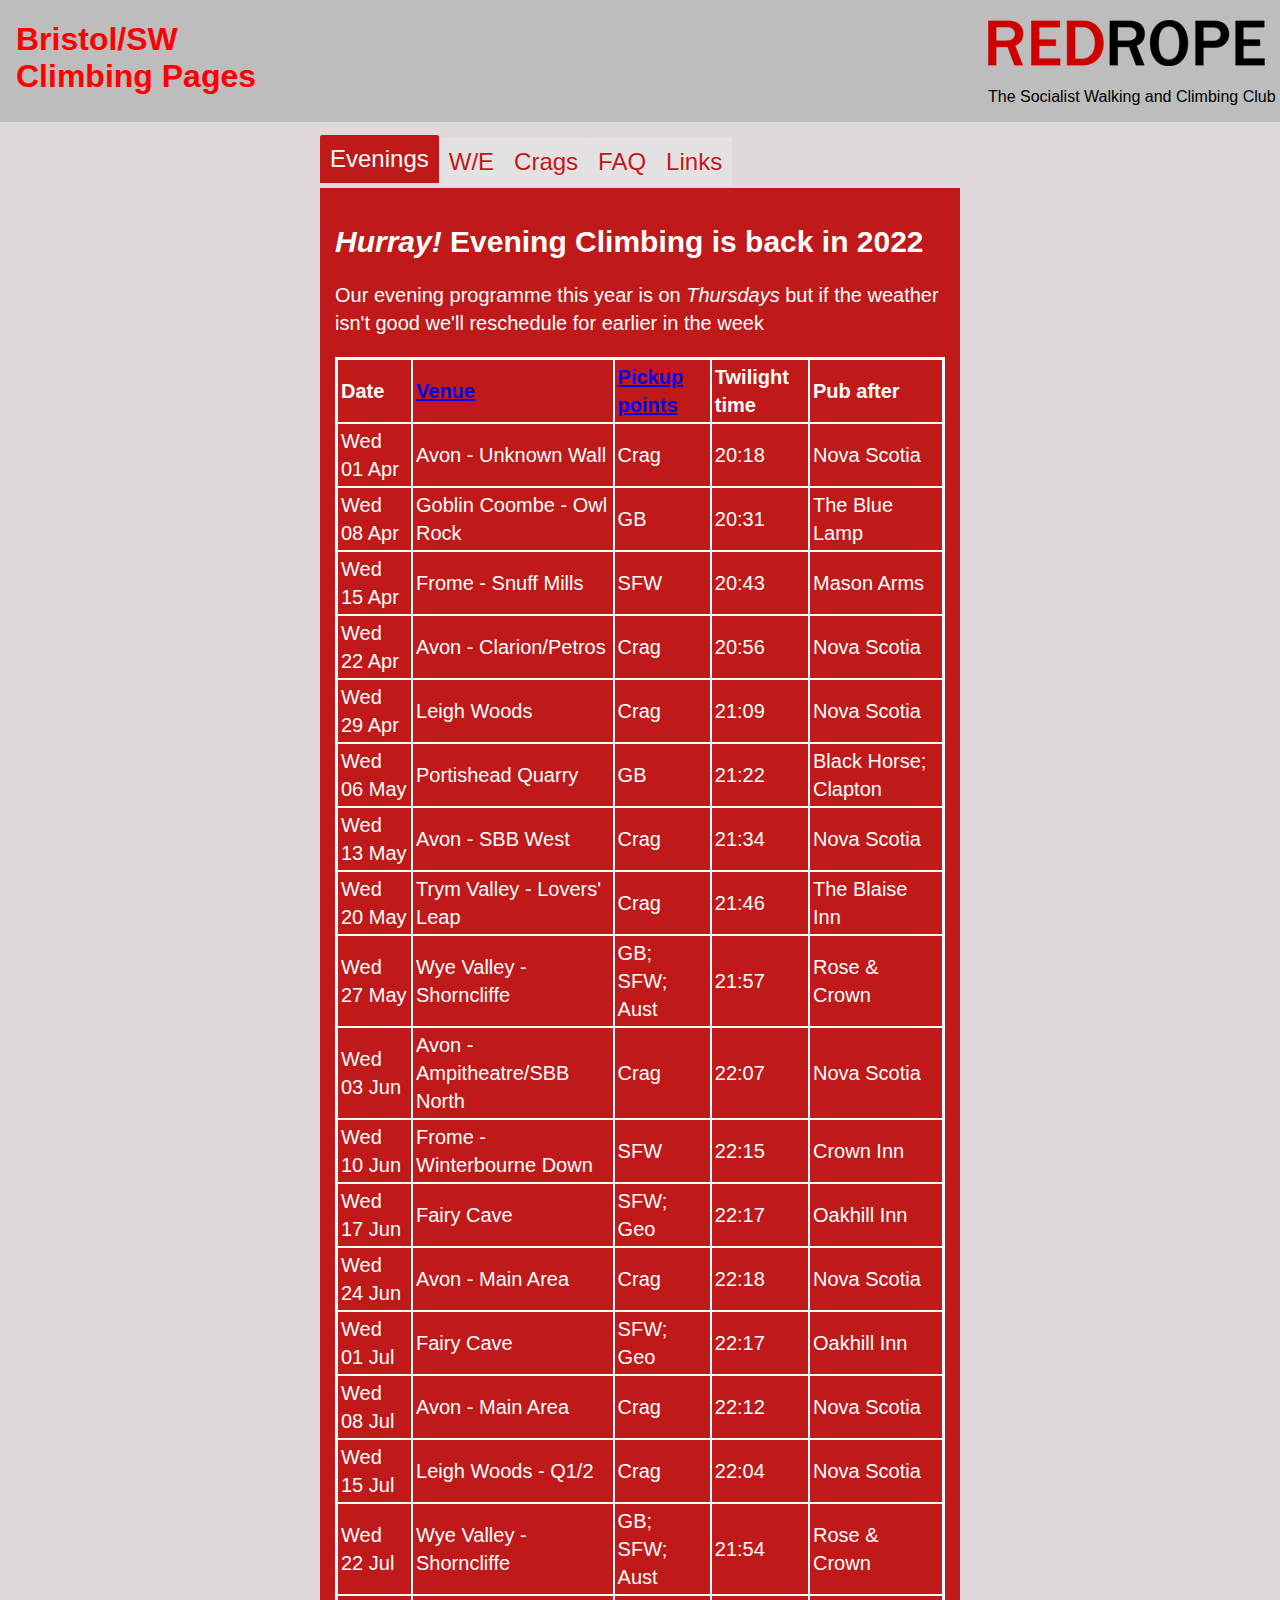
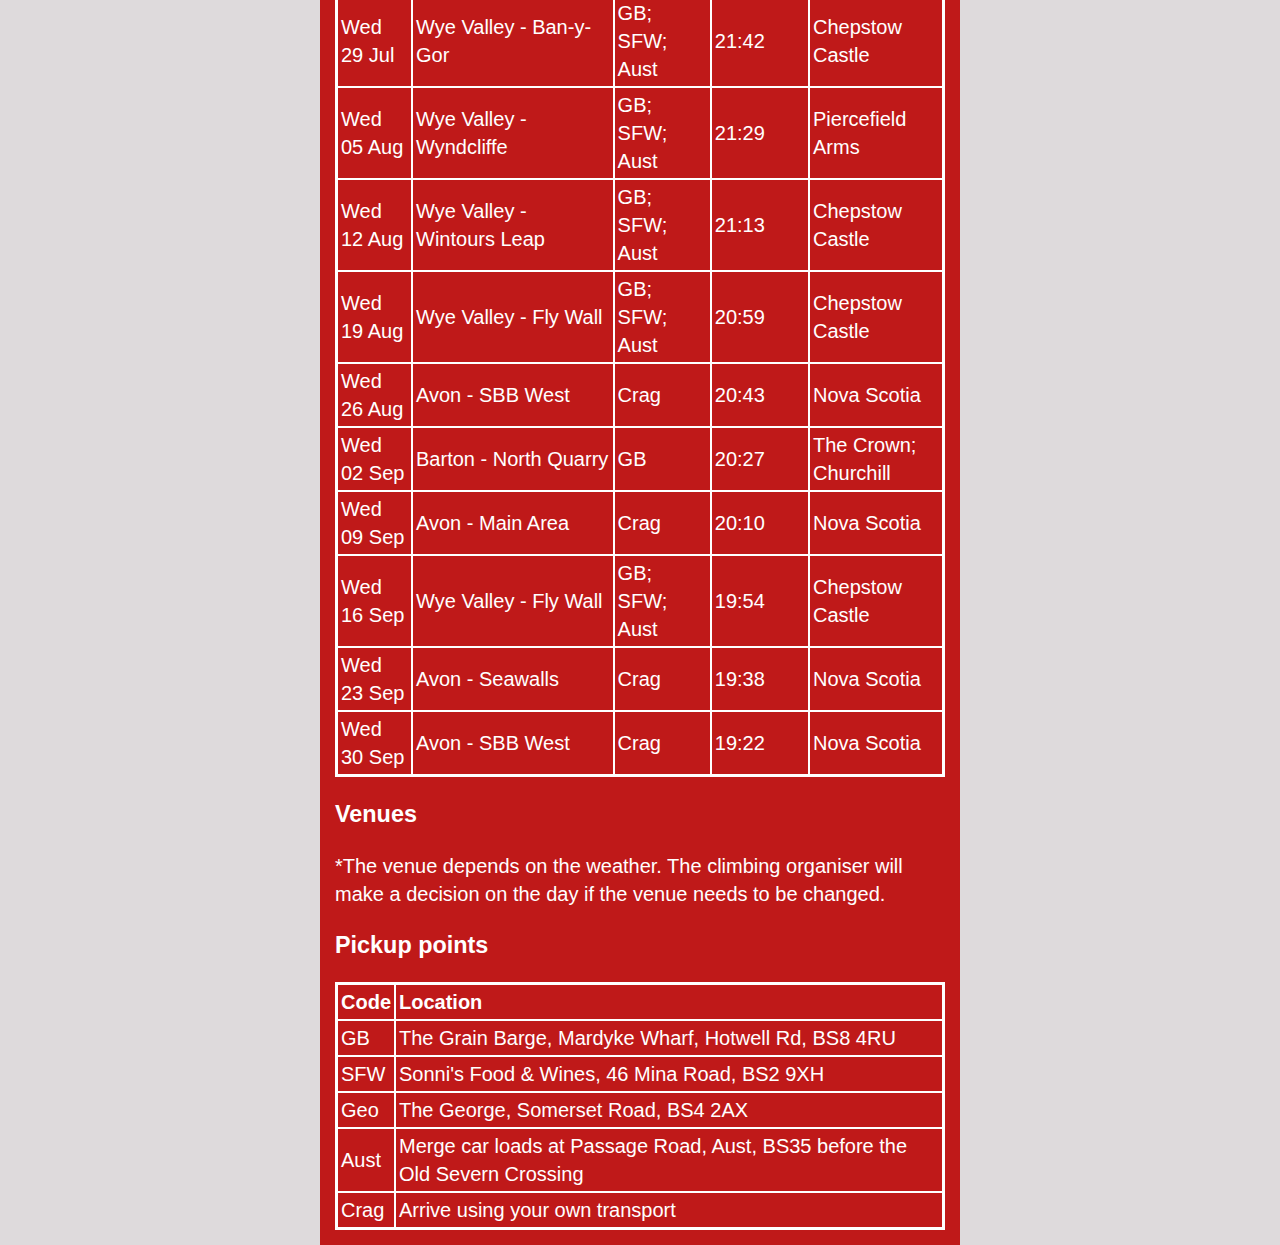
==== index.html @ 69a8b917 "Initial commit" ====
<!DOCTYPE HTML>
<html>
  <head>
    <meta charset="UTF-8">
    <meta name=viewport content="width=device-width, initial-scale=1">
    <title>Red Rope Bristol/SW Climbing pages</title>
    <link rel="stylesheet" type="text/css" href="redrope3-min.css?rnd=123" />
    <link rel="stylesheet" media="(min-width:801px)" href="redrope-lge.css?rnd=123">
    <link rel="stylesheet" type="text/css" href="rrclimbing.css?rnd=123" />
  </head>
  <body>
    <div id="header">
      <div id="logo">
        <img class="header-logo" src="rrlogo-trans.png" alt="Red Rope">
        <p class="site-description">The Socialist Walking and Climbing Club&nbsp;</p>
      </div>
      <div id="title">
	<h1 id="titletext">Bristol/SW Climbing Pages</h1>
      </div>

    </div>

   <div class="clearfix"></div>

    <ul class="tabs">
      <li>
        <input type="radio" checked name="tabs" id="tab1">
        <label for="tab1">Evenings</label>
        <div id="tab-content1" class="tab-content animated fadeIn">
          <div id="weeknights" class="menuitemcontainer">
              <h2><em>Hurray! </em>Evening Climbing is back in 2022</h2>
            <p>Our evening programme this year is on <em>Thursdays</em> but if the weather isn't good we'll reschedule for earlier in the week</p>
            <table>
              <tr>
                <th scope="col">Date</th>
                <th scope="col"><a href="#venues">Venue</a></th>
                <th scope="col"><a href="#pp">Pickup points</a></th>
                <th>Twilight time</th>
                <th>Pub after</th>
              </tr>
              <tr><td>Wed 01 Apr</td><td>Avon - Unknown Wall</td><td>Crag</td><td>20:18</td><td>Nova Scotia</td></tr><tr><td>Wed 08 Apr</td><td>Goblin Coombe - Owl Rock</td><td>GB</td><td>20:31</td><td>The Blue Lamp</td></tr><tr><td>Wed 15 Apr</td><td>Frome - Snuff Mills</td><td>SFW</td><td>20:43</td><td>Mason Arms</td></tr><tr><td>Wed 22 Apr</td><td>Avon - Clarion/Petros</td><td>Crag</td><td>20:56</td><td>Nova Scotia</td></tr><tr><td>Wed 29 Apr</td><td>Leigh Woods</td><td>Crag</td><td>21:09</td><td>Nova Scotia</td></tr><tr><td>Wed 06 May</td><td>Portishead Quarry</td><td>GB</td><td>21:22</td><td>Black Horse; Clapton</td></tr><tr><td>Wed 13 May</td><td>Avon - SBB West</td><td>Crag</td><td>21:34</td><td>Nova Scotia</td></tr><tr><td>Wed 20 May</td><td>Trym Valley - Lovers' Leap</td><td>Crag</td><td>21:46</td><td>The Blaise Inn</td></tr><tr><td>Wed 27 May</td><td>Wye Valley - Shorncliffe</td><td>GB; SFW; Aust</td><td>21:57</td><td>Rose & Crown</td></tr><tr><td>Wed 03 Jun</td><td>Avon - Ampitheatre/SBB North</td><td>Crag</td><td>22:07</td><td>Nova Scotia</td></tr><tr><td>Wed 10 Jun</td><td>Frome - Winterbourne Down</td><td>SFW</td><td>22:15</td><td>Crown Inn</td></tr><tr><td>Wed 17 Jun</td><td>Fairy Cave</td><td>SFW; Geo</td><td>22:17</td><td>Oakhill Inn</td></tr><tr><td>Wed 24 Jun</td><td>Avon - Main Area</td><td>Crag</td><td>22:18</td><td>Nova Scotia</td></tr><tr><td>Wed 01 Jul</td><td>Fairy Cave</td><td>SFW; Geo</td><td>22:17</td><td>Oakhill Inn</td></tr><tr><td>Wed 08 Jul</td><td>Avon - Main Area</td><td>Crag</td><td>22:12</td><td>Nova Scotia</td></tr><tr><td>Wed 15 Jul</td><td>Leigh Woods - Q1/2</td><td>Crag</td><td>22:04</td><td>Nova Scotia</td></tr><tr><td>Wed 22 Jul</td><td>Wye Valley - Shorncliffe</td><td>GB; SFW; Aust</td><td>21:54</td><td>Rose & Crown</td></tr><tr><td>Wed 29 Jul</td><td>Wye Valley - Ban-y-Gor</td><td>GB; SFW; Aust</td><td>21:42</td><td>Chepstow Castle</td></tr><tr><td>Wed 05 Aug</td><td>Wye Valley - Wyndcliffe</td><td>GB; SFW; Aust</td><td>21:29</td><td>Piercefield Arms</td></tr><tr><td>Wed 12 Aug</td><td>Wye Valley - Wintours Leap</td><td>GB; SFW; Aust</td><td>21:13</td><td>Chepstow Castle</td></tr><tr><td>Wed 19 Aug</td><td>Wye Valley - Fly Wall</td><td>GB; SFW; Aust</td><td>20:59</td><td>Chepstow Castle</td></tr><tr><td>Wed 26 Aug</td><td>Avon - SBB West</td><td>Crag</td><td>20:43</td><td>Nova Scotia</td></tr><tr><td>Wed 02 Sep</td><td>Barton - North Quarry</td><td>GB</td><td>20:27</td><td>The Crown; Churchill</td></tr><tr><td>Wed 09 Sep</td><td>Avon - Main Area</td><td>Crag</td><td>20:10</td><td>Nova Scotia</td></tr><tr><td>Wed 16 Sep</td><td>Wye Valley - Fly Wall</td><td>GB; SFW; Aust</td><td>19:54</td><td>Chepstow Castle</td></tr><tr><td>Wed 23 Sep</td><td>Avon - Seawalls</td><td>Crag</td><td>19:38</td><td>Nova Scotia</td></tr><tr><td>Wed 30 Sep</td><td>Avon - SBB West</td><td>Crag</td><td>19:22</td><td>Nova Scotia</td></tr>
            </table>
            <a name="venues"></a>
            <h3>Venues</h3>
            <div>*The venue depends on the weather. The climbing organiser will make a decision on the day if the venue needs to be changed.</div>
            <a name="pp"></a>
            <h3>Pickup points</h3>
            <table>
              <tr>
                <th>Code</th>
                <th>Location</th>
              </tr>
<tr><td>GB</td><td>The Grain Barge, Mardyke Wharf, Hotwell Rd, BS8 4RU</td></tr><tr><td>SFW</td><td>Sonni's Food & Wines, 46 Mina Road, BS2 9XH</td></tr><tr><td>Geo</td><td>The George, Somerset Road, BS4 2AX</td></tr><tr><td>Aust</td><td>Merge car loads at Passage Road, Aust, BS35 before the Old Severn Crossing</td></tr><tr><td>Crag</td><td>Arrive using your own transport</td></tr>
            </table>
          </div>
        </div>
      </li>
      <li>
        <input type="radio" name="tabs" id="tab2">
        <label for="tab2">W/E</Label>
        <div id="tab-content2" class="tab-content animated fadeIn">
          <div id="weekends" class="menuitemcontainer">
          <div class="covid">
            <h2 class="covid">COVID-19 notice</h2>
            <h3>Our climbing programme is suspended until further notice, in line with guidance and best practice during the Coronavirus pandemic.</h3>
<h3>Here's <a href="https://thebmc.co.uk/climbing-and-hill-walking-its-time-to-put-it-on-hold">the BMC notice</a> about this.
            </h3>
          </div>
            <h2>Other Climbing 2020</h2>
            <div>
              <div>We're aiming for weekday climbing on Fridays on a low-key basis</div>
              <div>There will also be some weekend trips</div>
            </div>
            <p>Look out for announcements on Signal</p>
         </div>
        </div>
      </li>
      <li>
        <input type="radio" name="tabs" id="tab3">
        <label for="tab3">Crags</label>
        <div id="tab-content3" class="tab-content animated fadeIn">
          <div id="crags" class="menuitemcontainer">
            <h2>Crag info</h2>

            <table>
              <tr>
                <th scope="col">Crag (follow link to see UKC crag info)</th>
                <th scope="col">Map link</th>
              </tr>
              <tr>
                <td class="venue">
                  <a href="http://www.ukclimbing.com/logbook/crag.php?id=31">Avon Gorge Main Area</a>
                </td>
                <td class="venue">
                  <a href="http://maps.google.co.uk/?ie=UTF8&ll=51.463506,-2.630618&spn=0.000628,0.001182&t=h&z=20">map</a>
                </td>
              </tr>
              <tr>
                <td class="venue">
                  <a href="http://www.ukclimbing.com/logbook/crag.php?id=29">Avon Gorge Seawalls</a>
                </td>
                <td class="venue">
                  <a href="http://maps.google.co.uk/?ie=UTF8&ll=51.468189,-2.632992&spn=0.000628,0.001182&t=h&z=20">map</a>
                </td>
              </tr>
              <tr>
                <td class="venue">
                  <a href="http://www.ukclimbing.com/logbook/crag.php?id=26">Avon Gorge Suspension Bridge</a>
                </td>
                <td class="venue">
                  <a href="http://maps.google.co.uk/?ie=UTF8&ll=51.455623,-2.627122&spn=0.001257,0.002363&t=h&z=19">map</a>
                </td>
              </tr>
              <tr>
                <td class="venue">
                  <a href="http://www.ukclimbing.com/logbook/crag.php?id=1290">Fairy Cave Quarry</a>
                </td>
                <td class="venue">
                  <a href="https://www.google.com/maps/place/51%C2%B013'36.1%22N+2%C2%B029'38.0%22W/@51.2267,-2.4939,17z/data=!3m1!4b1!4m2!3m1!1s0x0:0x0">map</a>
                </td>
              </tr>
              <tr>
                <td class="venue">
                  <a href="http://www.ukclimbing.com/logbook/crag.php?id=51">Wye Valley Fly Wall</a>
                </td>
                <td class="venue">
                  <a href="http://maps.google.co.uk/?ie=UTF8&ll=51.658975,-2.662066&spn=0.000626,0.001182&t=h&z=20">map</a>
                </td>
              </tr>
              <tr>
                <td class="venue">
                  <a href="http://www.ukclimbing.com/logbook/crag.php?id=44">Goblin Combe</a>
                </td>
                <td class="venue">
                  <a href="http://maps.google.co.uk/?q=goblin+combe&hl=en&ll=51.384439,-2.778545&spn=0.000702,0.001742&sll=45.614037,-6.723633&sspn=25.663177,57.084961&t=h&hq=goblin+combe&z=20">map</a>
                </td>
              </tr>
              <tr>
                <td class="venue">
                  Mendips quarries</a>
</td>
<td class="venue">
  Could be one of several locations - details will be published immediately before the date
</td>
</tr>
<tr>
  <td class="venue">
    <a href="http://www.ukclimbing.com/logbook/crag.php?id=42">Portishead quarry</a>
  </td>
  <td class="venue">
    <a href="http://maps.google.co.uk/?ie=UTF8&ll=51.46745,-2.783594&spn=0.001208,0.002363&t=h&z=19">map</a>
  </td>
</tr>
<tr>
  <td class="venue">
    <a href="http://www.ukclimbing.com/logbook/crag.php?id=403">Symonds yat</a>
  </td>
  <td class="venue">
    <a href="http://maps.google.co.uk/maps?f=q&source=s_q&hl=en&geocode=&q=Symonds+Yat,+Ross-on-Wye&aq=0&sll=51.81668,-%202.676115&sspn=0.038361,0.075617&ie=UTF8&hq=&hnear=Symonds+Yat,+Ross-on-Wye,+County+of+Herefordshire,+United+Kingdom&ll=51.838562,-2.634267&spn=0.0">map</a>
  </td>
</tr>
<tr>
  <td class="venue">
    <a href="http://www.ukclimbing.com/logbook/crag.php?id=39">Wye Valley Shorn Cliff</a>
  </td>
  <td class="venue">
    <a href="http://maps.google.co.uk/?ie=UTF8&ll=51.698854,-2.682088&spn=0.00125,0.002363&t=h&z=19">map</a>
  </td>
</tr>
<tr>
  <td class="venue">
    <a href="http://www.ukclimbing.com/logbook/crag.php?id=51">Wye Valley Wintour's Leap</a>
  </td>
  <td class="venue">
    <a href="http://maps.google.co.uk/?ie=UTF8&ll=51.658975,-2.662066&spn=0.000626,0.001182&t=h&z=20">map</a>
  </td>
</tr>
<tr>
  <td class="venue">
    <a href="http://www.ukclimbing.com/logbook/crag.php?id=51">Wye Valley Woodcroft Quarry</a>
  </td>
  <td class="venue">
    <a href="http://maps.google.co.uk/?ie=UTF8&ll=51.658975,-2.662066&spn=0.000626,0.001182&t=h&z=20">map</a>
  </td>
</tr>
<tr>
  <td class="venue">
    <a href="http://www.ukclimbing.com/logbook/crag.php?id=52">Wye Valley Tintern Quarry</a>
  </td>
  <td class="venue">
    <a href="http://maps.google.co.uk/?ll=51.68237,-2.649626&spn=0.000694,0.001742&t=h&z=20">map</a>
  </td>
</tr>
<tr>
  <td class="venue">
    <a href="http://www.ukclimbing.com/logbook/crag.php?id=50">Wye Valley Wyndcliffe</a>
  </td>
  <td class="venue">
    <a href="http://maps.google.co.uk/?ll=51.671394,-2.685743&spn=0.000698,0.001742&t=h&z=20">map</a>
  </td>
</tr>
</table>
</div>
</div>
</li>
<li>
  <input type="radio" name="tabs" id="tab4">
  <label for="tab4">FAQ</label>
  <div id="tab-content4" class="tab-content animated fadeIn">
    <div id="faq" class="menuitemcontainer">
      <h2>How we organise ourselves</h2>
      <p>
        Evening climbing is designed to be self-financing.
        Shared transport is encouraged to keep everybody's costs down, provide lifts for those without the
        use of a car and to keep it as environmentally friendly as possible.
      </p>
      <p>
        The table below lists the amounts payable to drivers for the areas we travel to.
        The amounts include the cost of crossing the Severn Bridge for Wye Valley venues.
      </p>
      <h3>Transport rates</h3>
      <table>
        <tr>
          <th>Venue</th>
          <th>Rate in pounds</th>
        </tr>
        <tr>
          <td>Tintern/Wintours</td>
          <td>20</td>
        </tr>
        <tr>
          <td>Symonds Yat</td>
          <td>24</td>
        </tr>
        <tr>
          <td>Cheddar/Mendips</td>
          <td>12</td>
        </tr>
        <tr>
          <td>Goblin/Portishead/</td>
          <td>6</td>
        </tr>
      </table>

    </div>
  </div>
</li>
<li>
  <input type="radio" name="tabs" id="tab5">
  <label for="tab5">Links</label>
  <div id="tab-content5" class="tab-content animated fadeIn">
    <div id="links" class="menuitemcontainer">
      <h2>Useful links</h2>
      <p><a href="http://www.redrope.org.uk">Red Rope main site</a></p>
      <p><a href="http://www.thebmc.co.uk/bmccrag/ViewCrag.aspx?id=859">Fairy Cave access details</a></p>
      <p><a href="https://www.thebmc.co.uk/modules/RAD/ViewCrag.aspx?id=1063">Avon Gorge Unknown Wall area access details</a></p>

    </div>
  </div>
</li>
</ul>
</body>
---- redrope3-min.css ----
body, html {
    font-family: Verdana, Geneva, sans-serif;
    font-size:100%;
    /*height: 100%;*/
    margin: 0;
    -webkit-font-smoothing: antialiased;
    font-weight: 100;
    background: #DEDADC;
    font-family: helvetica;
}

h1 {
  color: red;
  font-size:2.0em;
}

div#header {
    background: url('back.png');
    float: left;
    margin: 0;
    padding: 0;
    width: 100%;
    list-style-type: none;
}

div#logo {
  float: right;
  margin-top: 16px;

}

div#title {
  float:left;
  width: 270px;
  padding-left: 1em;
}

.tabs input[type=radio] {
    position: absolute;
    top: -9999px;
    left: -9999px;
}
.tabs {
    width: 95%;
    float: none;
    list-style: none;
    position: relative;
    padding: 0;
    margin: 13px auto;
}
.tabs li{
    float: left;
}
.tabs label {
    display: block;
    /*text-overflow: ellipsis;*/
    overflow: hidden;
    max-width: 15vw;
    padding: 10px 10px;
    border-radius: 2px 2px 0 0;
    font-size: 24px;
    font-weight: normal;
    /*font-family: 'Lily Script One', helveti;*/
    background: rgba(255,255,255,0.2);
    cursor: pointer;
    position: relative;
    top: 3px;
    -webkit-transition: all 0.2s ease-in-out;
    -moz-transition: all 0.2s ease-in-out;
    -o-transition: all 0.2s ease-in-out;
    transition: all 0.2s ease-in-out;
}
.tabs label:hover {
    background: rgba(255,255,255,0.5);
    top: 0;
}

[id^=tab]:checked + label {
    color: white;
    top: 0;
}

[id^=tab]:checked ~ [id^=tab-content] {
    display: block;
}
.tab-content{
    z-index: 2;
    display: none;
    text-align: left;
    width: 100%;
    font-size: 20px;
    line-height: 140%;
    padding-top: 10px;
    /*background: #08C;*/
    padding: 15px;
    color: white;
    position: absolute;
    top: 53px;
    left: 0;
    box-sizing: border-box;
    -webkit-animation-duration: 0.5s;
    -o-animation-duration: 0.5s;
    -moz-animation-duration: 0.5s;
    animation-duration: 0.5s;
}

.clearfix {
  clear:both;
}

table {
    border-spacing: 2px 5px;
    border: 3px solid white;
    border-collapse: collapse;
    width: 100%;
}
td, th {
    border: 2px solid white;
    border-spacing: 2px 5px;
    padding: 3px;
}

.menuitemcontainer {
}

.date {

}

tr td a:active, tr td a:hover, tr td a:link, tr td a:visited {
    color: white;

}

.covid {
    padding: 5px;
    background-color:green;
}

div.covid {
    text-align:center;
}
---- redrope-lge.css ----
.tabs {
    width: 50%;
}
---- rrclimbing.css ----
.tabs label {
    color: #BF1919;
}
[id^=tab]:checked + label {
    background: #BF1919;
}

.tab-content{
    background: #BF1919;
}
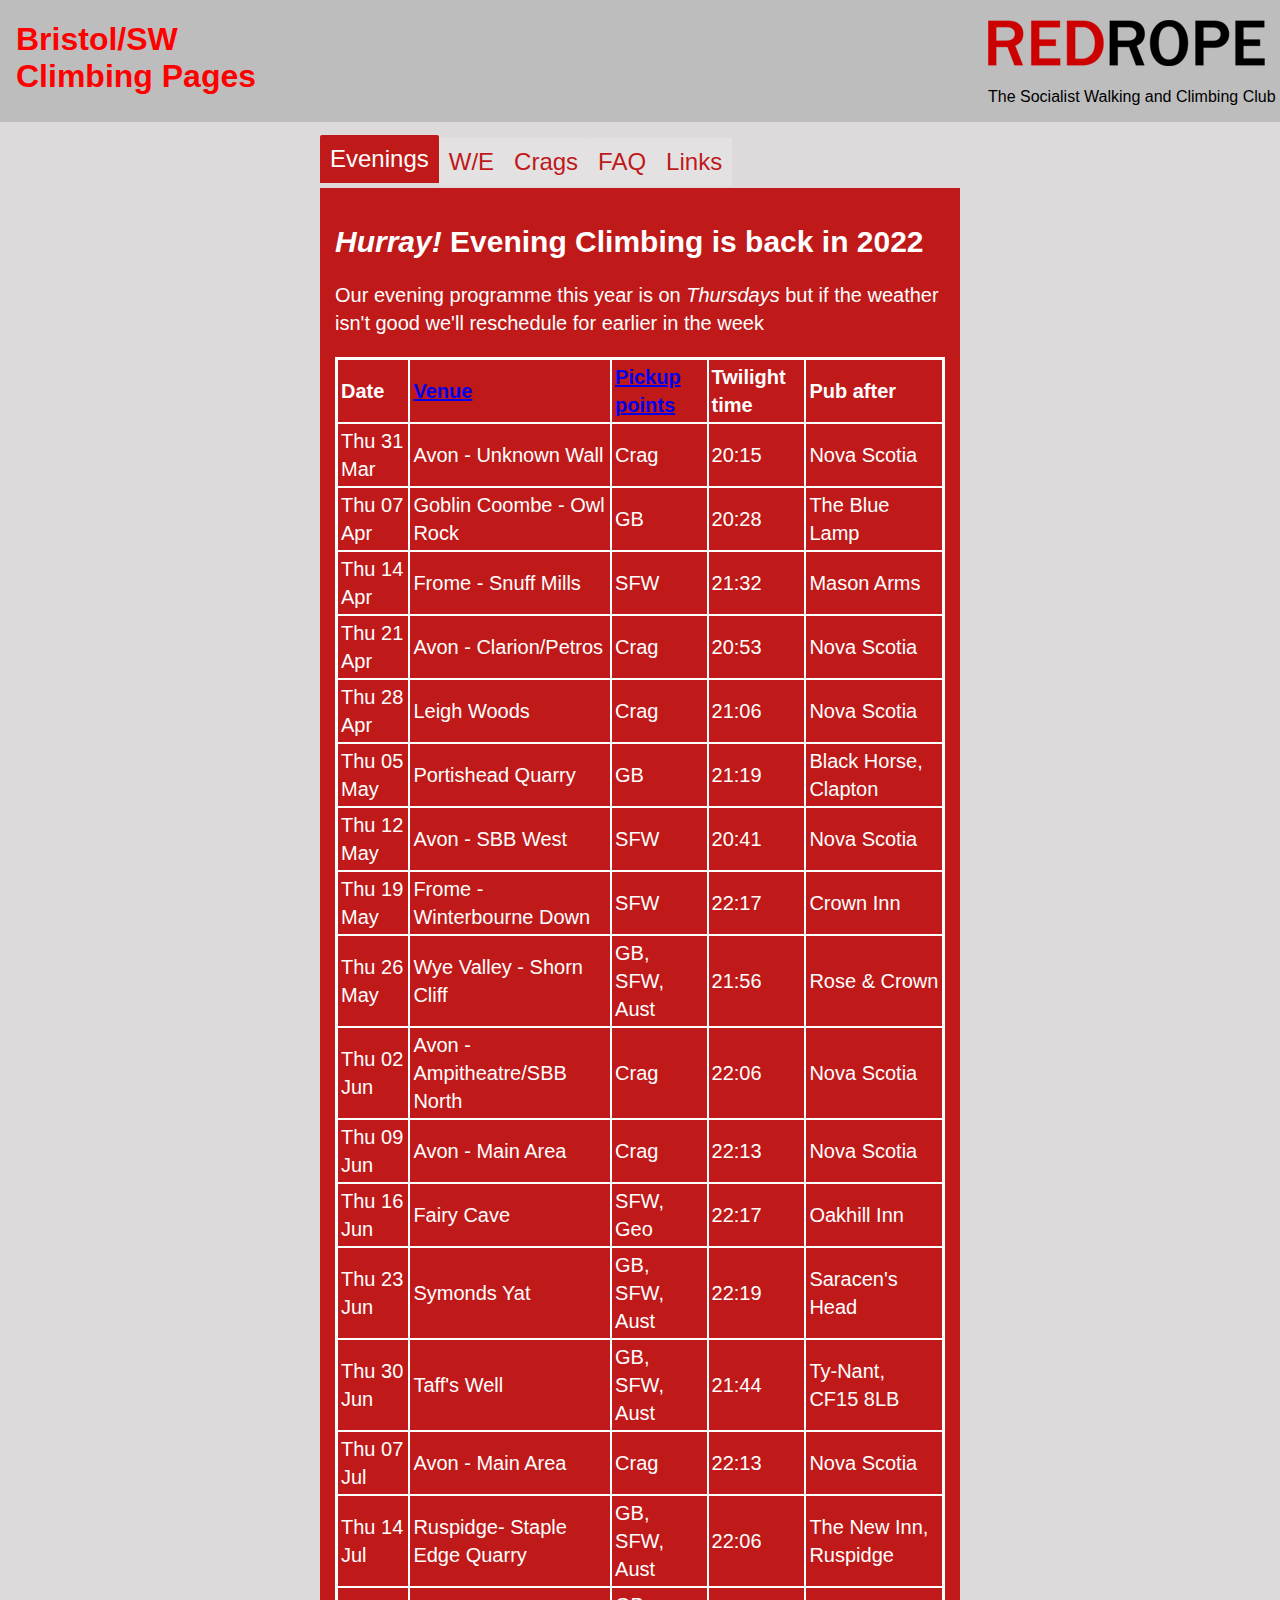
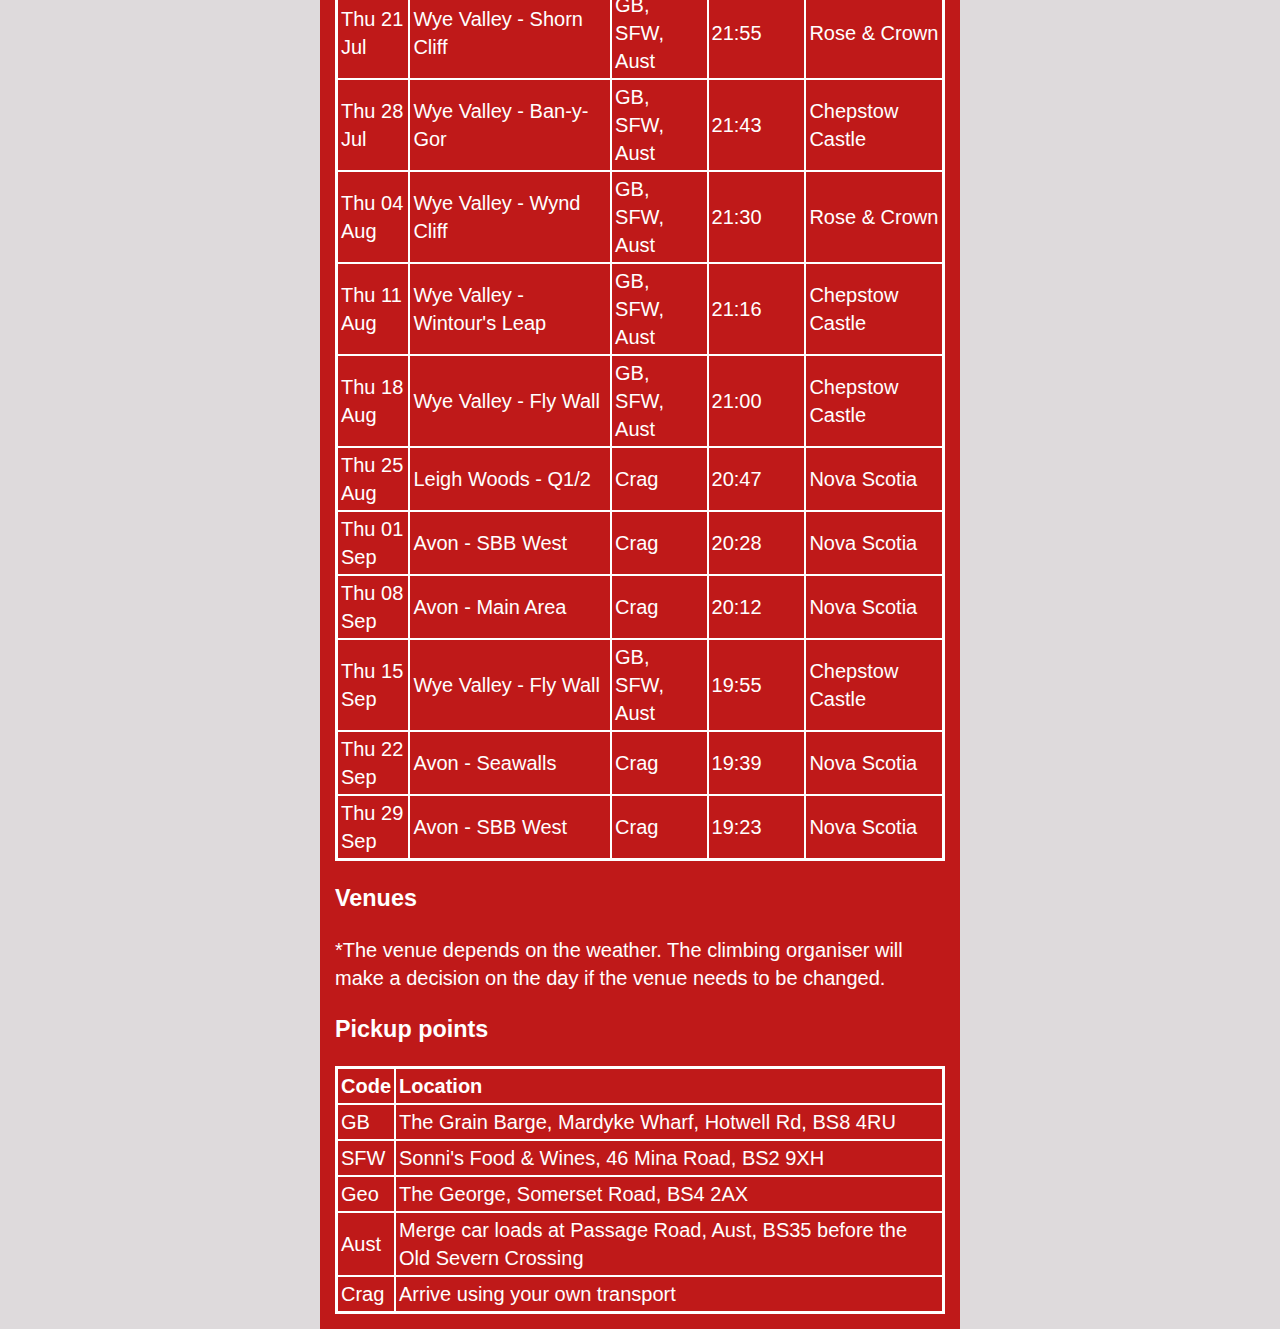
==== commit 5d9ae3ff: "Use json data for locations." ====
--- a/index.html
+++ b/index.html
@@ -7,15 +7,37 @@
     <link rel="stylesheet" type="text/css" href="redrope3-min.css?rnd=123" />
     <link rel="stylesheet" media="(min-width:801px)" href="redrope-lge.css?rnd=123">
     <link rel="stylesheet" type="text/css" href="rrclimbing.css?rnd=123" />
+    <script type="text/javascript" src="./venues.json?rnd=1001"></script>
+    <script>
+     function doVenues()
+     {
+         var v=JSON.parse(venues);
+         var table=document.getElementById("venueTable");
+         for (var i=0; i<v.length; i++) {
+             var row = table.insertRow(-1);
+             var dateCell=row.insertCell(0);
+             var venueCell=row.insertCell(1);
+             var pickupCell=row.insertCell(2);
+             var twilightCell=row.insertCell(3);
+             var pubCell=row.insertCell(4);
+             var dataMap=v[i];
+             dateCell.innerHTML=dataMap["Start Date"];
+             venueCell.innerHTML=dataMap["Location"];
+             pickupCell.innerHTML=dataMap["Pickup Point"];
+             twilightCell.innerHTML=dataMap["Twilight Time"];
+             pubCell.innerHTML=dataMap["Pub"];
+         }
+     }
+    </script>
   </head>
-  <body>
+  <body onLoad="doVenues()">
     <div id="header">
       <div id="logo">
         <img class="header-logo" src="rrlogo-trans.png" alt="Red Rope">
         <p class="site-description">The Socialist Walking and Climbing Club&nbsp;</p>
       </div>
       <div id="title">
-	<h1 id="titletext">Bristol/SW Climbing Pages</h1>
+	        <h1 id="titletext">Bristol/SW Climbing Pages</h1>
       </div>
 
     </div>
@@ -29,17 +51,15 @@
         <div id="tab-content1" class="tab-content animated fadeIn">
           <div id="weeknights" class="menuitemcontainer">
               <h2><em>Hurray! </em>Evening Climbing is back in 2022</h2>
-            <p>Our evening programme this year is on <em>Thursdays</em> but if the weather isn't good we'll reschedule for earlier in the week</p>
-            <table>
-              <tr>
-                <th scope="col">Date</th>
-                <th scope="col"><a href="#venues">Venue</a></th>
-                <th scope="col"><a href="#pp">Pickup points</a></th>
-                <th>Twilight time</th>
-                <th>Pub after</th>
-              </tr>
-              <tr><td>Wed 01 Apr</td><td>Avon - Unknown Wall</td><td>Crag</td><td>20:18</td><td>Nova Scotia</td></tr><tr><td>Wed 08 Apr</td><td>Goblin Coombe - Owl Rock</td><td>GB</td><td>20:31</td><td>The Blue Lamp</td></tr><tr><td>Wed 15 Apr</td><td>Frome - Snuff Mills</td><td>SFW</td><td>20:43</td><td>Mason Arms</td></tr><tr><td>Wed 22 Apr</td><td>Avon - Clarion/Petros</td><td>Crag</td><td>20:56</td><td>Nova Scotia</td></tr><tr><td>Wed 29 Apr</td><td>Leigh Woods</td><td>Crag</td><td>21:09</td><td>Nova Scotia</td></tr><tr><td>Wed 06 May</td><td>Portishead Quarry</td><td>GB</td><td>21:22</td><td>Black Horse; Clapton</td></tr><tr><td>Wed 13 May</td><td>Avon - SBB West</td><td>Crag</td><td>21:34</td><td>Nova Scotia</td></tr><tr><td>Wed 20 May</td><td>Trym Valley - Lovers' Leap</td><td>Crag</td><td>21:46</td><td>The Blaise Inn</td></tr><tr><td>Wed 27 May</td><td>Wye Valley - Shorncliffe</td><td>GB; SFW; Aust</td><td>21:57</td><td>Rose & Crown</td></tr><tr><td>Wed 03 Jun</td><td>Avon - Ampitheatre/SBB North</td><td>Crag</td><td>22:07</td><td>Nova Scotia</td></tr><tr><td>Wed 10 Jun</td><td>Frome - Winterbourne Down</td><td>SFW</td><td>22:15</td><td>Crown Inn</td></tr><tr><td>Wed 17 Jun</td><td>Fairy Cave</td><td>SFW; Geo</td><td>22:17</td><td>Oakhill Inn</td></tr><tr><td>Wed 24 Jun</td><td>Avon - Main Area</td><td>Crag</td><td>22:18</td><td>Nova Scotia</td></tr><tr><td>Wed 01 Jul</td><td>Fairy Cave</td><td>SFW; Geo</td><td>22:17</td><td>Oakhill Inn</td></tr><tr><td>Wed 08 Jul</td><td>Avon - Main Area</td><td>Crag</td><td>22:12</td><td>Nova Scotia</td></tr><tr><td>Wed 15 Jul</td><td>Leigh Woods - Q1/2</td><td>Crag</td><td>22:04</td><td>Nova Scotia</td></tr><tr><td>Wed 22 Jul</td><td>Wye Valley - Shorncliffe</td><td>GB; SFW; Aust</td><td>21:54</td><td>Rose & Crown</td></tr><tr><td>Wed 29 Jul</td><td>Wye Valley - Ban-y-Gor</td><td>GB; SFW; Aust</td><td>21:42</td><td>Chepstow Castle</td></tr><tr><td>Wed 05 Aug</td><td>Wye Valley - Wyndcliffe</td><td>GB; SFW; Aust</td><td>21:29</td><td>Piercefield Arms</td></tr><tr><td>Wed 12 Aug</td><td>Wye Valley - Wintours Leap</td><td>GB; SFW; Aust</td><td>21:13</td><td>Chepstow Castle</td></tr><tr><td>Wed 19 Aug</td><td>Wye Valley - Fly Wall</td><td>GB; SFW; Aust</td><td>20:59</td><td>Chepstow Castle</td></tr><tr><td>Wed 26 Aug</td><td>Avon - SBB West</td><td>Crag</td><td>20:43</td><td>Nova Scotia</td></tr><tr><td>Wed 02 Sep</td><td>Barton - North Quarry</td><td>GB</td><td>20:27</td><td>The Crown; Churchill</td></tr><tr><td>Wed 09 Sep</td><td>Avon - Main Area</td><td>Crag</td><td>20:10</td><td>Nova Scotia</td></tr><tr><td>Wed 16 Sep</td><td>Wye Valley - Fly Wall</td><td>GB; SFW; Aust</td><td>19:54</td><td>Chepstow Castle</td></tr><tr><td>Wed 23 Sep</td><td>Avon - Seawalls</td><td>Crag</td><td>19:38</td><td>Nova Scotia</td></tr><tr><td>Wed 30 Sep</td><td>Avon - SBB West</td><td>Crag</td><td>19:22</td><td>Nova Scotia</td></tr>
-            </table>
+              <p>Our evening programme this year is on <em>Thursdays</em> but if the weather isn't good we'll reschedule for earlier in the week</p>
+              <table id="venueTable">
+                  <thead>
+                      <th scope="col">Date</th>
+                      <th scope="col"><a href="#venues">Venue</a></th>
+                      <th scope="col"><a href="#pp">Pickup points</a></th>
+                      <th scope="col">Twilight time</th>
+                      <th scope="col">Pub after</th>  </thead>
+              </table>
             <a name="venues"></a>
             <h3>Venues</h3>
             <div>*The venue depends on the weather. The climbing organiser will make a decision on the day if the venue needs to be changed.</div>
@@ -60,13 +80,7 @@
         <label for="tab2">W/E</Label>
         <div id="tab-content2" class="tab-content animated fadeIn">
           <div id="weekends" class="menuitemcontainer">
-          <div class="covid">
-            <h2 class="covid">COVID-19 notice</h2>
-            <h3>Our climbing programme is suspended until further notice, in line with guidance and best practice during the Coronavirus pandemic.</h3>
-<h3>Here's <a href="https://thebmc.co.uk/climbing-and-hill-walking-its-time-to-put-it-on-hold">the BMC notice</a> about this.
-            </h3>
-          </div>
-            <h2>Other Climbing 2020</h2>
+           <h2>Other Climbing 2022</h2>
             <div>
               <div>We're aiming for weekday climbing on Fridays on a low-key basis</div>
               <div>There will also be some weekend trips</div>
@@ -259,4 +273,4 @@
   </div>
 </li>
 </ul>
-</body>
+  </body>
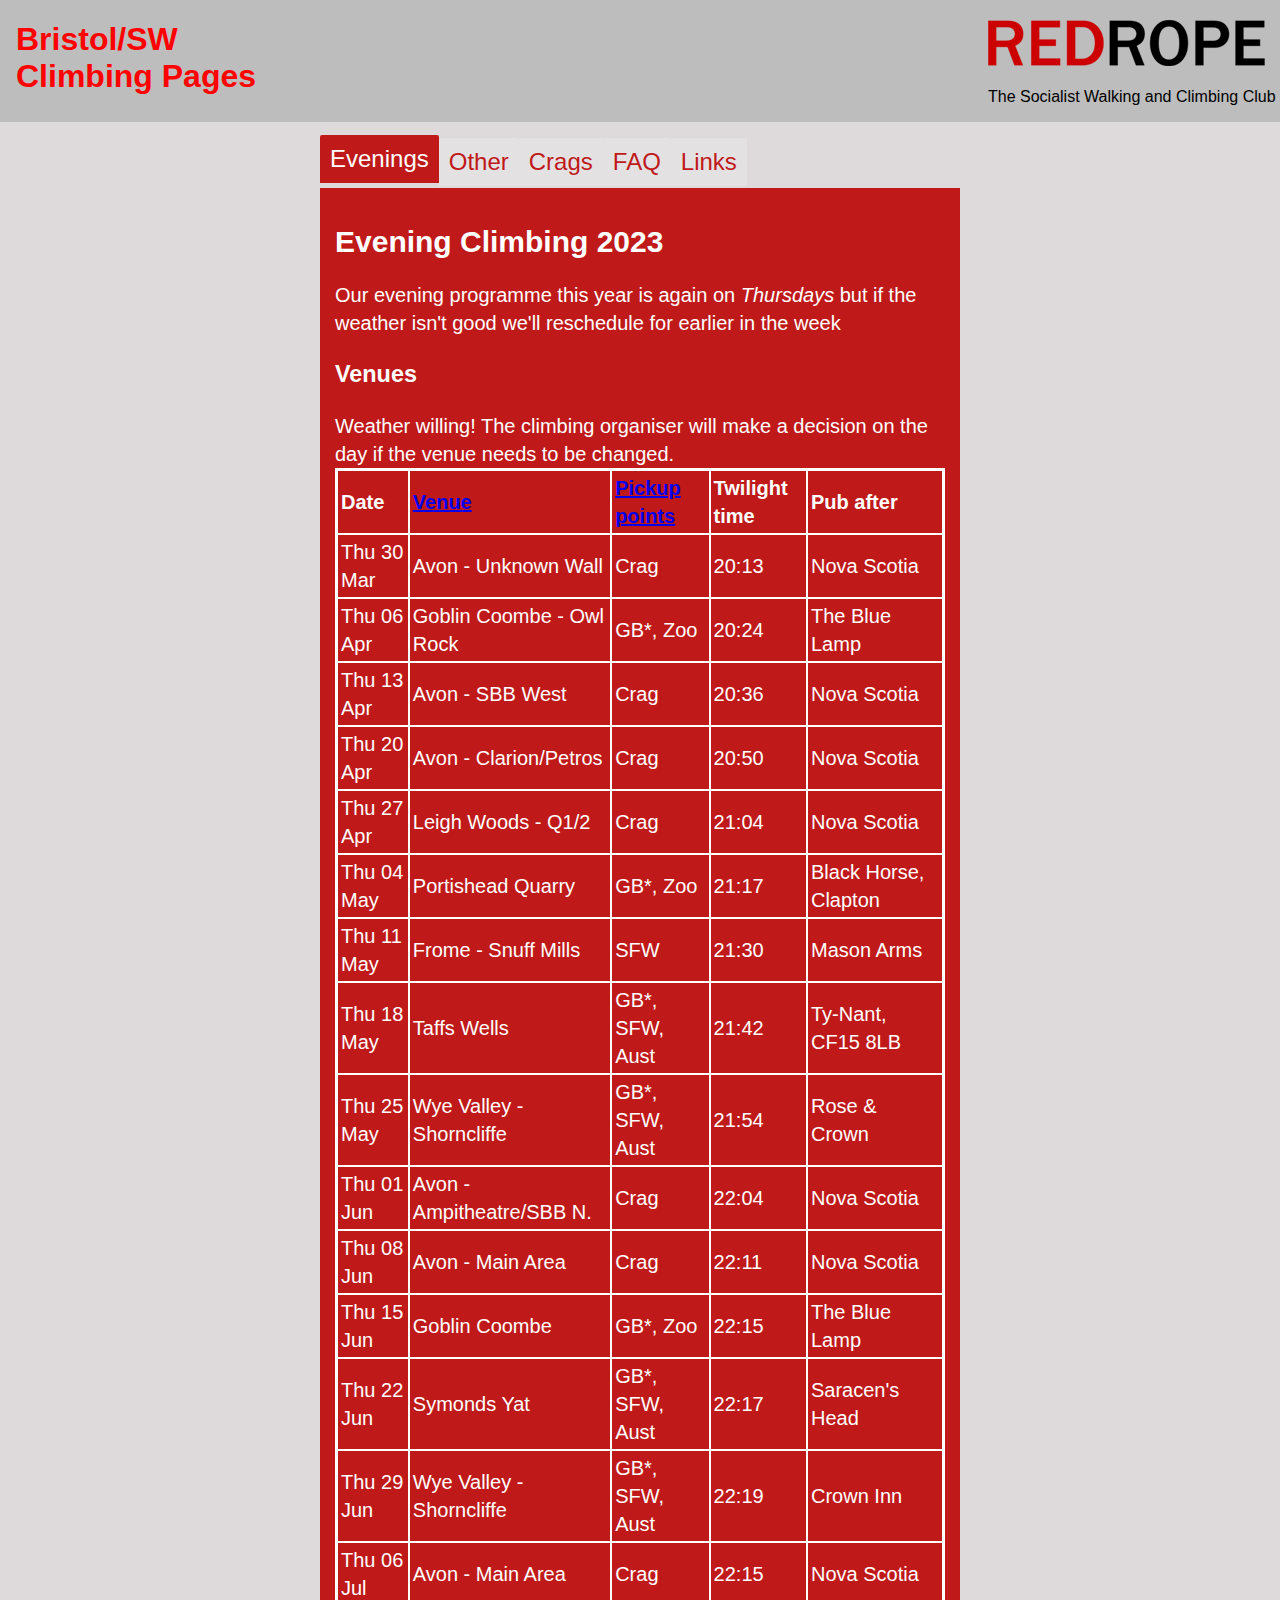
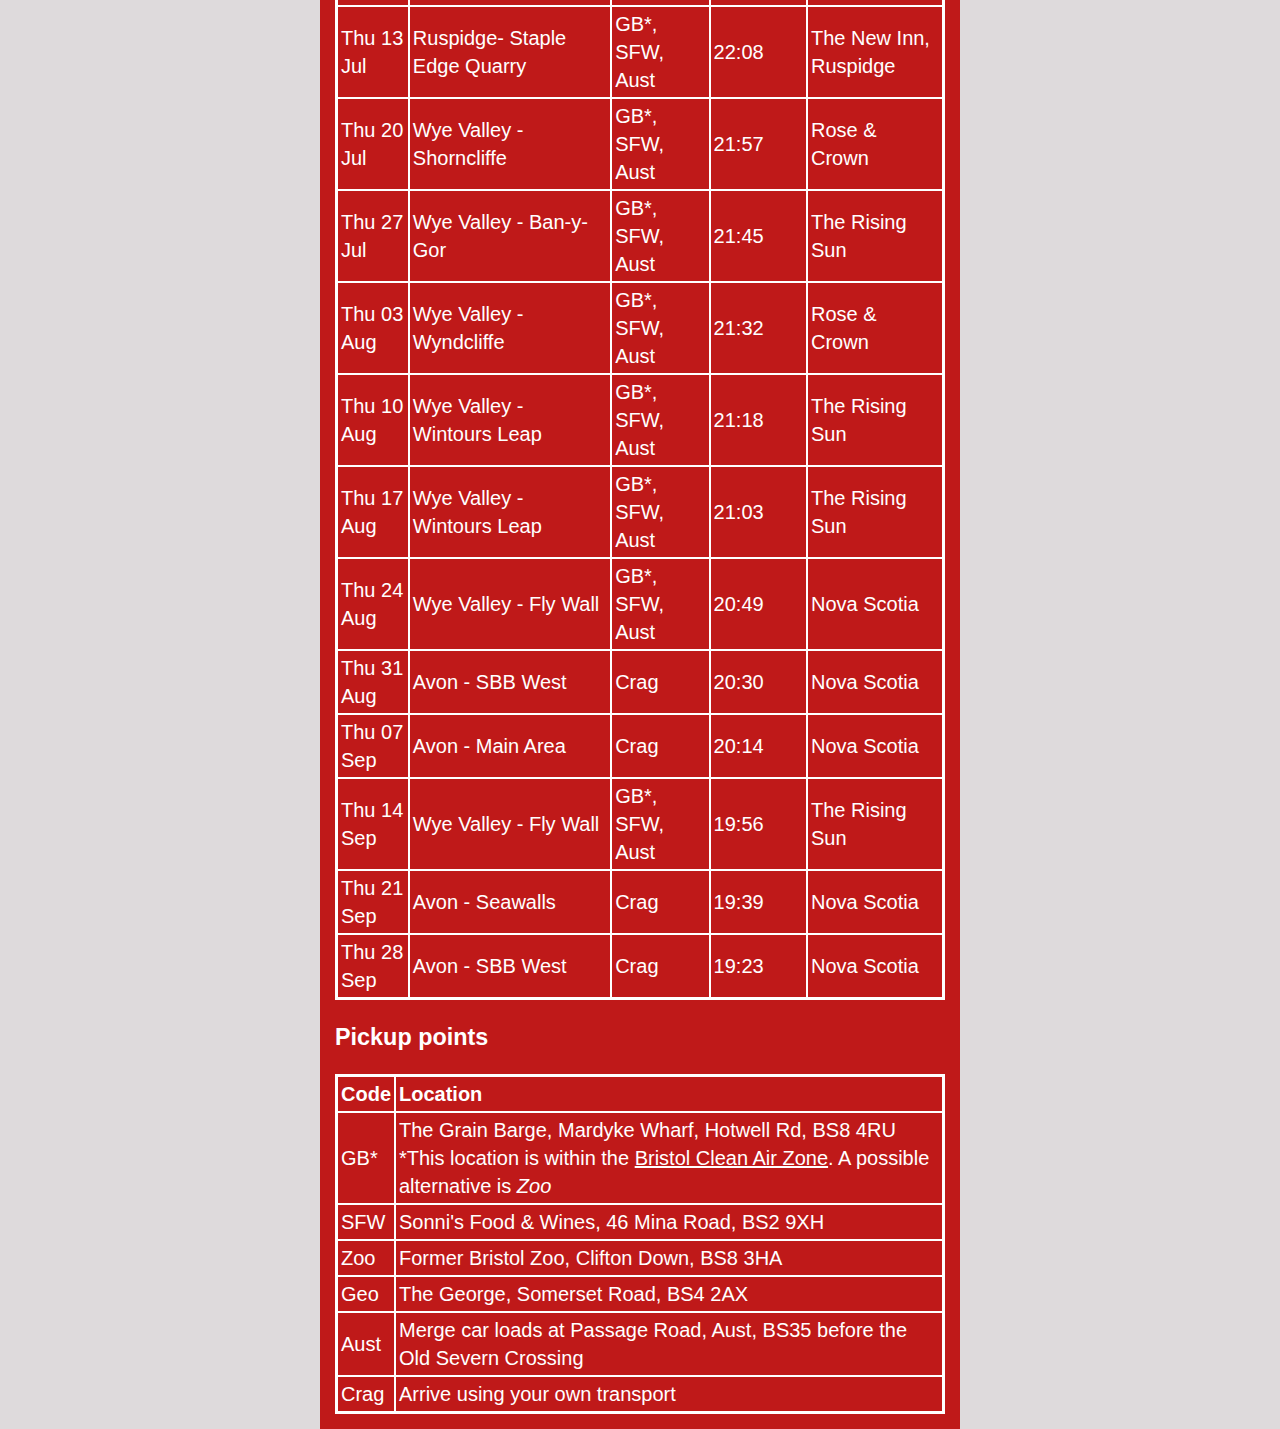
==== commit e3e6d87e: "2023 updates." ====
--- a/index.html
+++ b/index.html
@@ -7,7 +7,7 @@
     <link rel="stylesheet" type="text/css" href="redrope3-min.css?rnd=123" />
     <link rel="stylesheet" media="(min-width:801px)" href="redrope-lge.css?rnd=123">
     <link rel="stylesheet" type="text/css" href="rrclimbing.css?rnd=123" />
-    <script type="text/javascript" src="./venues.json?rnd=1001"></script>
+    <script type="text/javascript" src="./venues.json?rnd=1002"></script>
     <script>
      function doVenues()
      {
@@ -50,37 +50,45 @@
         <label for="tab1">Evenings</label>
         <div id="tab-content1" class="tab-content animated fadeIn">
           <div id="weeknights" class="menuitemcontainer">
-              <h2><em>Hurray! </em>Evening Climbing is back in 2022</h2>
-              <p>Our evening programme this year is on <em>Thursdays</em> but if the weather isn't good we'll reschedule for earlier in the week</p>
-              <table id="venueTable">
-                  <thead>
-                      <th scope="col">Date</th>
-                      <th scope="col"><a href="#venues">Venue</a></th>
-                      <th scope="col"><a href="#pp">Pickup points</a></th>
-                      <th scope="col">Twilight time</th>
-                      <th scope="col">Pub after</th>  </thead>
-              </table>
+            <h2>Evening Climbing 2023</h2>
+            <p>Our evening programme this year is again on <em>Thursdays</em> but if the weather isn't good we'll reschedule for earlier in the week</p>
             <a name="venues"></a>
             <h3>Venues</h3>
-            <div>*The venue depends on the weather. The climbing organiser will make a decision on the day if the venue needs to be changed.</div>
-            <a name="pp"></a>
+            <div>Weather willing! The climbing organiser will make a decision on the day if the venue needs to be changed.</div>
+
+            <table id="venueTable">
+              <thead>
+                <th scope="col">Date</th>
+                <th scope="col"><a href="#crags">Venue</a></th>
+                <th scope="col"><a href="#pp">Pickup points</a></th>
+                <th scope="col">Twilight time</th>
+                <th scope="col">Pub after</th>  </thead>
+              </table>
+
+           <a name="pp"></a> 
             <h3>Pickup points</h3>
             <table>
               <tr>
                 <th>Code</th>
                 <th>Location</th>
               </tr>
-<tr><td>GB</td><td>The Grain Barge, Mardyke Wharf, Hotwell Rd, BS8 4RU</td></tr><tr><td>SFW</td><td>Sonni's Food & Wines, 46 Mina Road, BS2 9XH</td></tr><tr><td>Geo</td><td>The George, Somerset Road, BS4 2AX</td></tr><tr><td>Aust</td><td>Merge car loads at Passage Road, Aust, BS35 before the Old Severn Crossing</td></tr><tr><td>Crag</td><td>Arrive using your own transport</td></tr>
+              <tr><td>GB*</td><td>The Grain Barge, Mardyke Wharf, Hotwell Rd, BS8 4RU<br/>*This location is within the <a target="_blank" href="https://www.bristol.gov.uk/residents/streets-travel/bristols-caz/view-a-map">Bristol Clean Air Zone</a>. A possible alternative is <em>Zoo</em></td></tr>
+              <tr><td>SFW</td><td>Sonni's Food & Wines, 46 Mina Road, BS2 9XH</td></tr>
+              <tr><td>Zoo</td><td>Former Bristol Zoo, Clifton Down, BS8 3HA</td></tr>
+              <tr><td>Geo</td><td>The George, Somerset Road, BS4 2AX</td></tr>
+              <tr><td>Aust</td><td>Merge car loads at Passage Road, Aust, BS35 before the Old Severn Crossing</td></tr>
+              <tr><td>Crag</td><td>Arrive using your own transport</td></tr>
             </table>
           </div>
         </div>
       </li>
       <li>
         <input type="radio" name="tabs" id="tab2">
-        <label for="tab2">W/E</Label>
+        <label for="tab2">Other</Label>
         <div id="tab-content2" class="tab-content animated fadeIn">
           <div id="weekends" class="menuitemcontainer">
-           <h2>Other Climbing 2022</h2>
+            <a name="other"></a>
+            <h2>Other Climbing</h2>
             <div>
               <div>We're aiming for weekday climbing on Fridays on a low-key basis</div>
               <div>There will also be some weekend trips</div>
@@ -93,6 +101,7 @@
         <input type="radio" name="tabs" id="tab3">
         <label for="tab3">Crags</label>
         <div id="tab-content3" class="tab-content animated fadeIn">
+          <a name="crags"></a>
           <div id="crags" class="menuitemcontainer">
             <h2>Crag info</h2>
 
@@ -268,7 +277,7 @@
       <p><a href="http://www.redrope.org.uk">Red Rope main site</a></p>
       <p><a href="http://www.thebmc.co.uk/bmccrag/ViewCrag.aspx?id=859">Fairy Cave access details</a></p>
       <p><a href="https://www.thebmc.co.uk/modules/RAD/ViewCrag.aspx?id=1063">Avon Gorge Unknown Wall area access details</a></p>
-
+      <p><a target="_blank" href="https://www.bristol.gov.uk/residents/streets-travel/bristols-caz/view-a-map">Bristol Clean Air Zone</a></p>
     </div>
   </div>
 </li>
